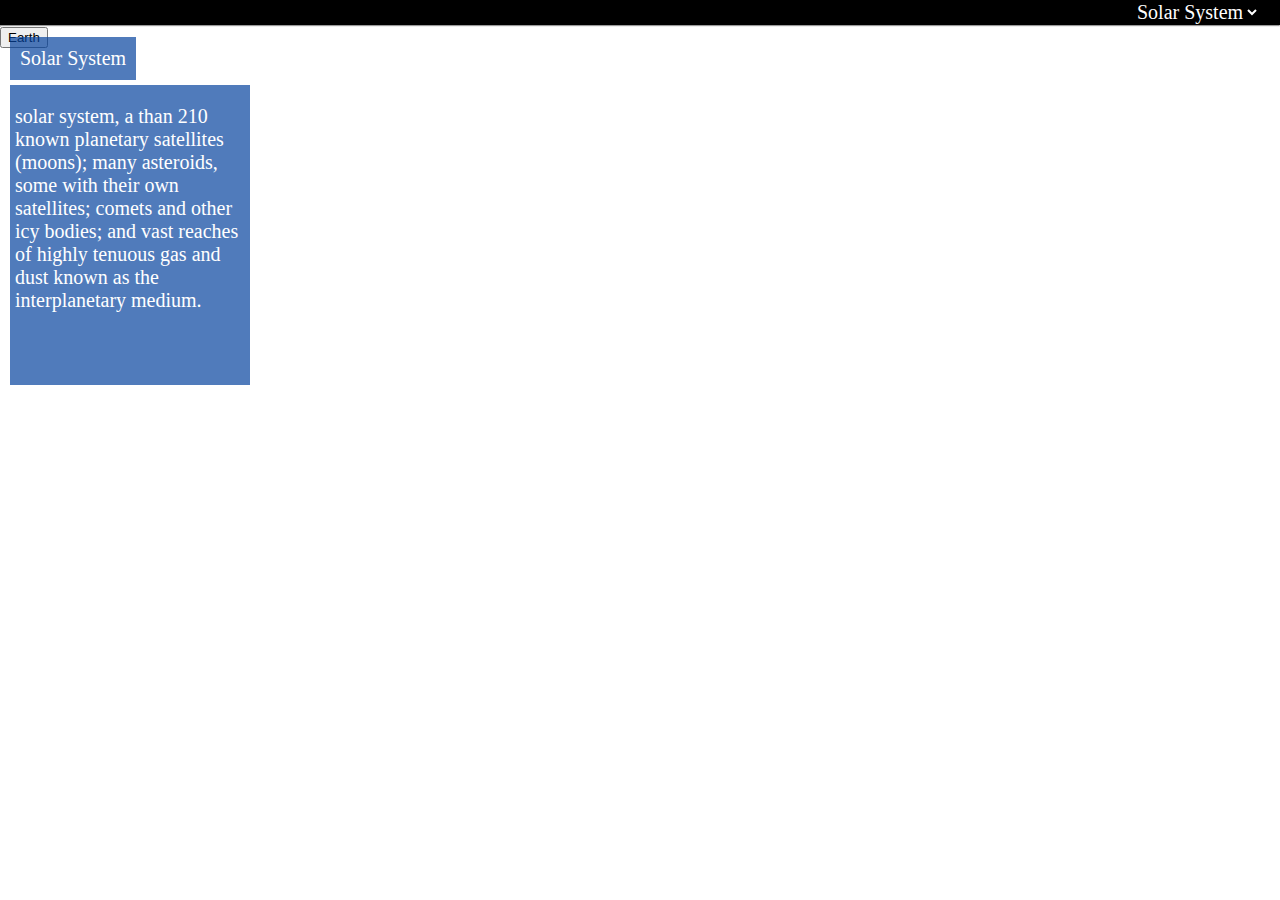
==== index.html @ 395fe61a "Rename main.html to index.html" ====
<!-- python -m http.server 8000 -->
 <!--c:\Users\Zamira\OneDrive\Документы\site-->
<!DOCTYPE html>
<html >
  <head>
    
    <meta charset="UTF-8" />
    <link rel="preconnect" href="https://fonts.googleapis.com">
    <link rel="preconnect" href="https://fonts.gstatic.com" crossorigin>
    <link href="https://fonts.googleapis.com/css2?family=Bebas+Neue&display=swap" rel="stylesheet">
    <meta name="viewport" content="width=device-width, initial-scale=1.0" />
    <title>Solar System</title>
    <link rel="stylesheet" href="styles.css">
    
  </head>
  <body>
    <header>
      <select id="select">
        <option value="value0">Solar System</option>
        <option value="value1">Asteroids</option>
        <option value="value2" >Satellits</option>
        <option value="value3">About Us</option>
      </select>
    </header>
    <hr >

    <div id="earth" style="position: absolute; color: white; z-index: 10;transition: transform 0.1s ease;">
      <button id="earthbut">Earth</button>
    </div>
    
    <script type="module" crossorigin src="./index.js"></script>
    
    <div class="headtitle">
      <p id="titletext">
        Solar System
      </p>
    </div>

    <div class="info" >
      <p id="infotext">
        solar system, a than 210 known planetary satellites (moons); many asteroids, some with their own satellites; comets and other icy bodies; and vast reaches of highly tenuous gas and dust known as the interplanetary medium.
      </p>
    </div>
  </body>
</html>
---- styles.css ----
body {
  margin: 0;
  overflow-x: hidden;

}
::-webkit-scrollbar {
  width: 9px;
}

::-webkit-scrollbar-thumb {
  background: #17264e;
}

/* Handle on hover */
::-webkit-scrollbar-thumb:hover {
  background: #2748a1;
}
header{
  font-family: "Bebas Neue", sans-serif;
  font-weight: 100;
  font-style: normal;
  color:white;
  background-color: black;
  margin: 0;
  height: 25px;
}
#select{
  position: absolute;
  right: 20px;
  border: 0;
  background-color: black;
  font-family: "Alfa Slab One", serif;
  font-size: 20px;
  font-style: normal;
  color:white;
  outline: 0;
}
hr{
  margin:0;
}
.headtitle{
  position: absolute; 
  color: rgb(26, 17, 17); 
  z-index: 10; 
  left: 0px;
  background-color: rgba(6, 67, 158, 0.7);
  margin: 10px;
  border: 5px;
}
#titletext{
  margin:10px;
  font-family: "Alfa Slab One", serif;
  font-size: 20px;
  font-style: normal;
  color:white;
  
}
.info{
  width:240px;
  height: 300px;
  top:75px;
  position:absolute; 
  color: rgb(26, 17, 17); 
  z-index: 10; 
  left: 0px;
  background-color: rgba(6, 67, 158, 0.7);
  margin: 10px;
  border: 5px;
}
#infotext{
  margin-left: 5px;
  color: white;
  font-family: "Alfa Slab One", serif;
  font-size: 20px;
}
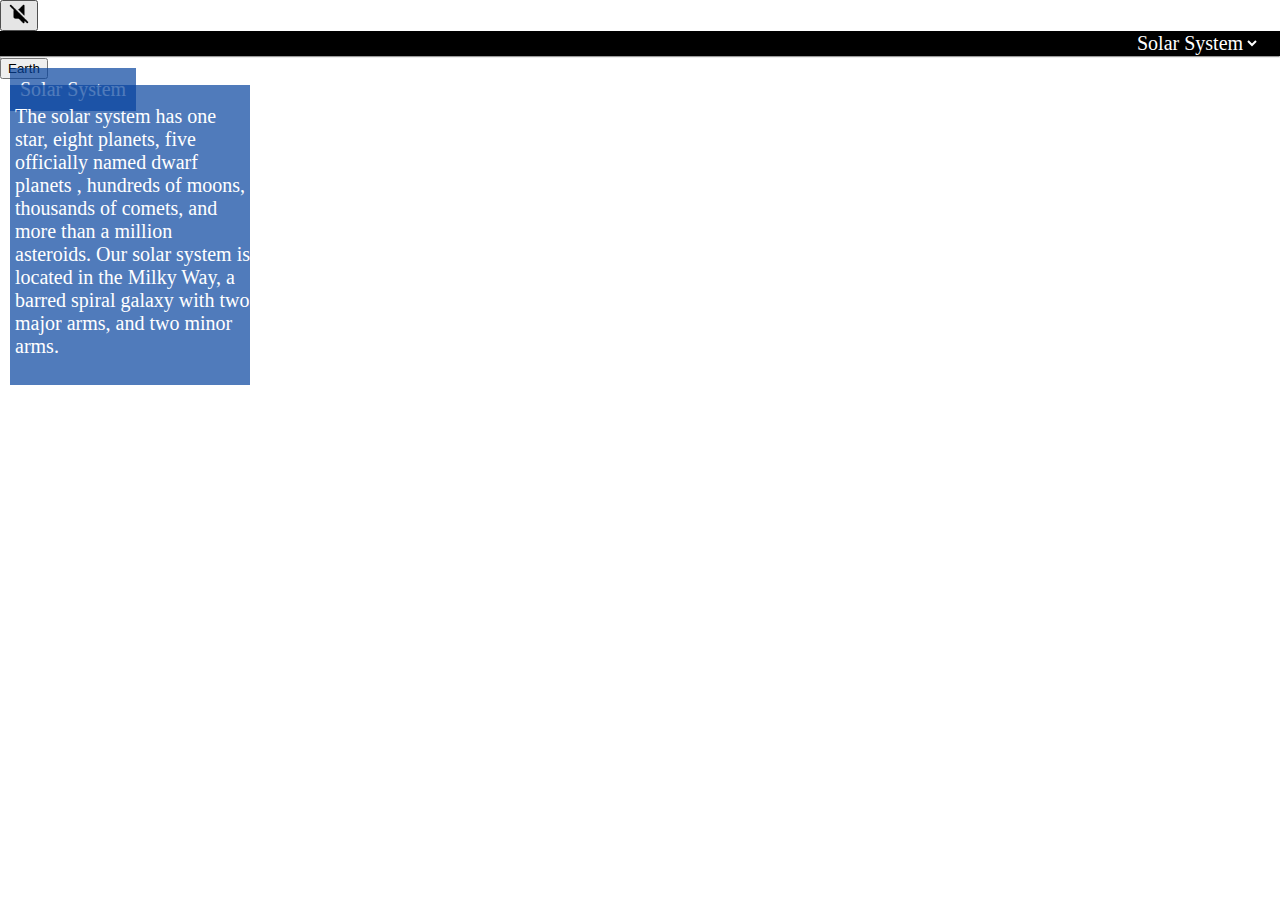
==== commit 1e0040f5: "Update index.html" ====
--- a/index.html
+++ b/index.html
@@ -13,7 +13,14 @@
     <link rel="stylesheet" href="styles.css">
     
   </head>
+  
+  
   <body>
+    <button id="music-btn">
+      <img id="music-icon" src="no-sound.png" style="width:22px; height: 22px;">
+      
+      </img>
+    </button>
     <header>
       <select id="select">
         <option value="value0">Solar System</option>
@@ -38,8 +45,12 @@
 
     <div class="info" >
       <p id="infotext">
-        solar system, a than 210 known planetary satellites (moons); many asteroids, some with their own satellites; comets and other icy bodies; and vast reaches of highly tenuous gas and dust known as the interplanetary medium.
+        The solar system has one star, eight planets, five officially named dwarf planets , hundreds of moons, thousands of comets, and more than a million asteroids. Our solar system is located in the Milky Way, a barred spiral galaxy with two major arms, and two minor arms.
       </p>
+    </div>
+    <div id="ear-png" >
+      <img src = "mini-planets/earth.png" >
+      
     </div>
   </body>
 </html>
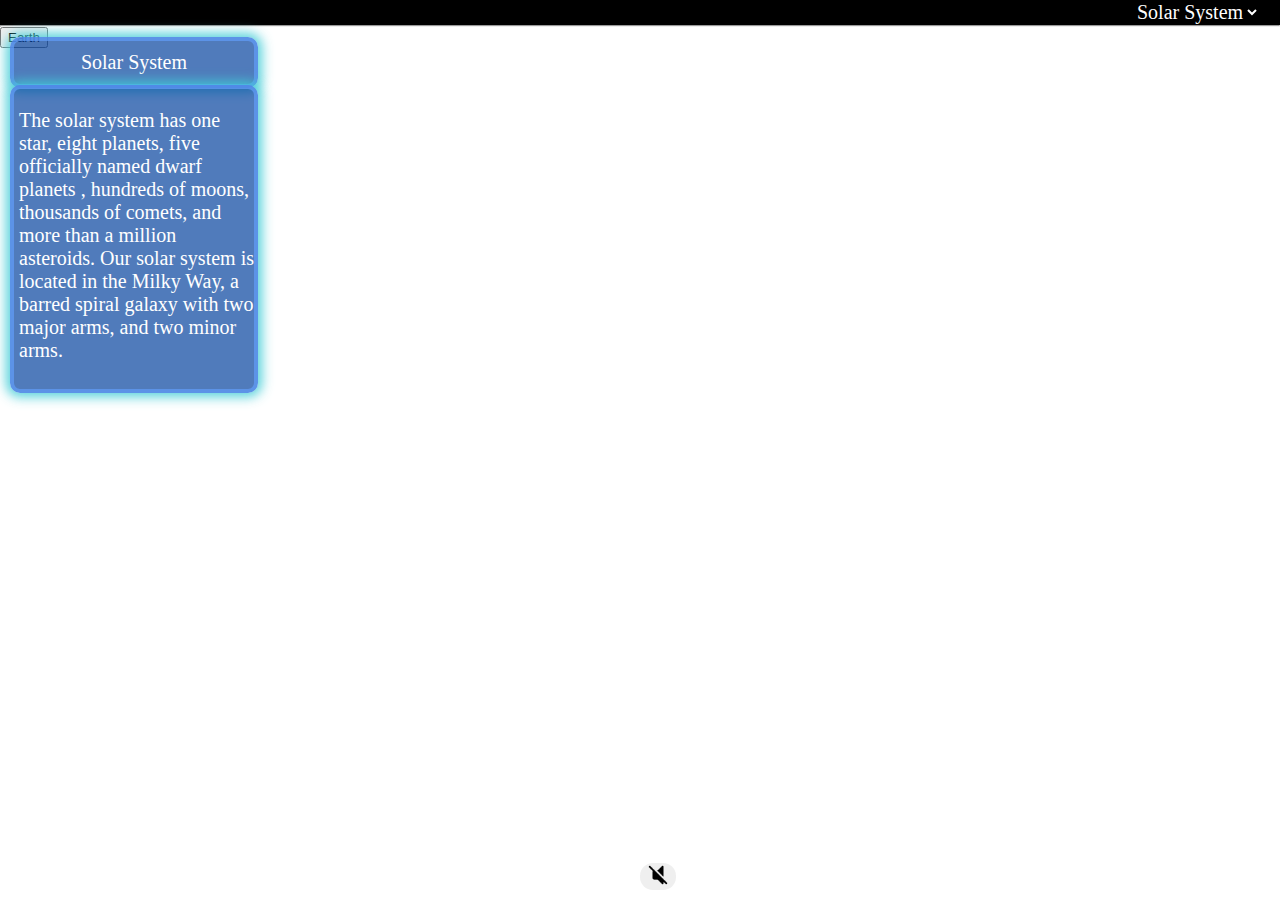
==== commit b6a90ff3: "Update index.html" ====
--- a/index.html
+++ b/index.html
@@ -35,7 +35,7 @@
       <button id="earthbut">Earth</button>
     </div>
     
-    <script type="module" crossorigin src="./index.js"></script>
+    <script type="module" crossorigin src="sscode.js"></script>
     
     <div class="headtitle">
       <p id="titletext">
--- a/styles.css
+++ b/styles.css
@@ -1,4 +1,3 @@
-
 
 body {
   margin: 0;
@@ -41,13 +40,19 @@
   margin:0;
 }
 .headtitle{
+  text-align: center;
+  width: 240px;
   position: absolute; 
   color: rgb(26, 17, 17); 
   z-index: 10; 
   left: 0px;
   background-color: rgba(6, 67, 158, 0.7);
   margin: 10px;
-  border: 5px;
+  border: 4px solid rgba(96, 156, 247, 0.747);
+  border-radius: 10px;
+
+  /* Свечение вокруг рамки */
+  box-shadow: 0 0 12px 4px rgba(65, 204, 214, 0.884);
 }
 #titletext{
   margin:10px;
@@ -57,22 +62,66 @@
   color:white;
   
 }
-.info{
-  width:240px;
+.info {
+  width: 240px;
   height: 300px;
-  top:75px;
-  position:absolute; 
-  color: rgb(26, 17, 17); 
-  z-index: 10; 
+  top: 75px;
+  position: absolute;
+  color: rgb(26, 17, 17);
+  z-index: 10;
   left: 0px;
   background-color: rgba(6, 67, 158, 0.7);
   margin: 10px;
-  border: 5px;
+  
+  /* Здесь задаем полное описание для рамки */
+  border: 4px solid rgba(96, 156, 247, 0.747);
+  border-radius: 10px;
+
+  /* Свечение вокруг рамки */
+  box-shadow: 0 0 12px 4px rgba(65, 204, 214, 0.884);
 }
 #infotext{
   margin-left: 5px;
   color: white;
   font-family: "Alfa Slab One", serif;
   font-size: 20px;
+  
 }
 
+#music-btn{
+  position:absolute;
+  bottom: 10px;
+  left: 50%; 
+   
+  width:36px; 
+  height: 42; 
+  border: none; 
+  border-radius: 13px; 
+  
+}
+@keyframes myanimation {
+  from {
+    transform: rotate(0deg);
+  }
+
+  to {
+    transform: rotate(360deg);
+  }
+}
+
+#ear-png {
+  position: absolute;
+  
+  width: 500px;
+  height: 500px;
+  left: 1100px;
+  bottom: 70px;
+  visibility:hidden;
+  transform-origin: center; /* Установить точку вращения в центр элемента */
+  animation: myanimation 10s linear infinite;
+}
+#ear-png img {
+  width: 100%; /* Масштабирование изображения */
+  height: auto; /* Сохраняем пропорции */
+  display: block;
+}
